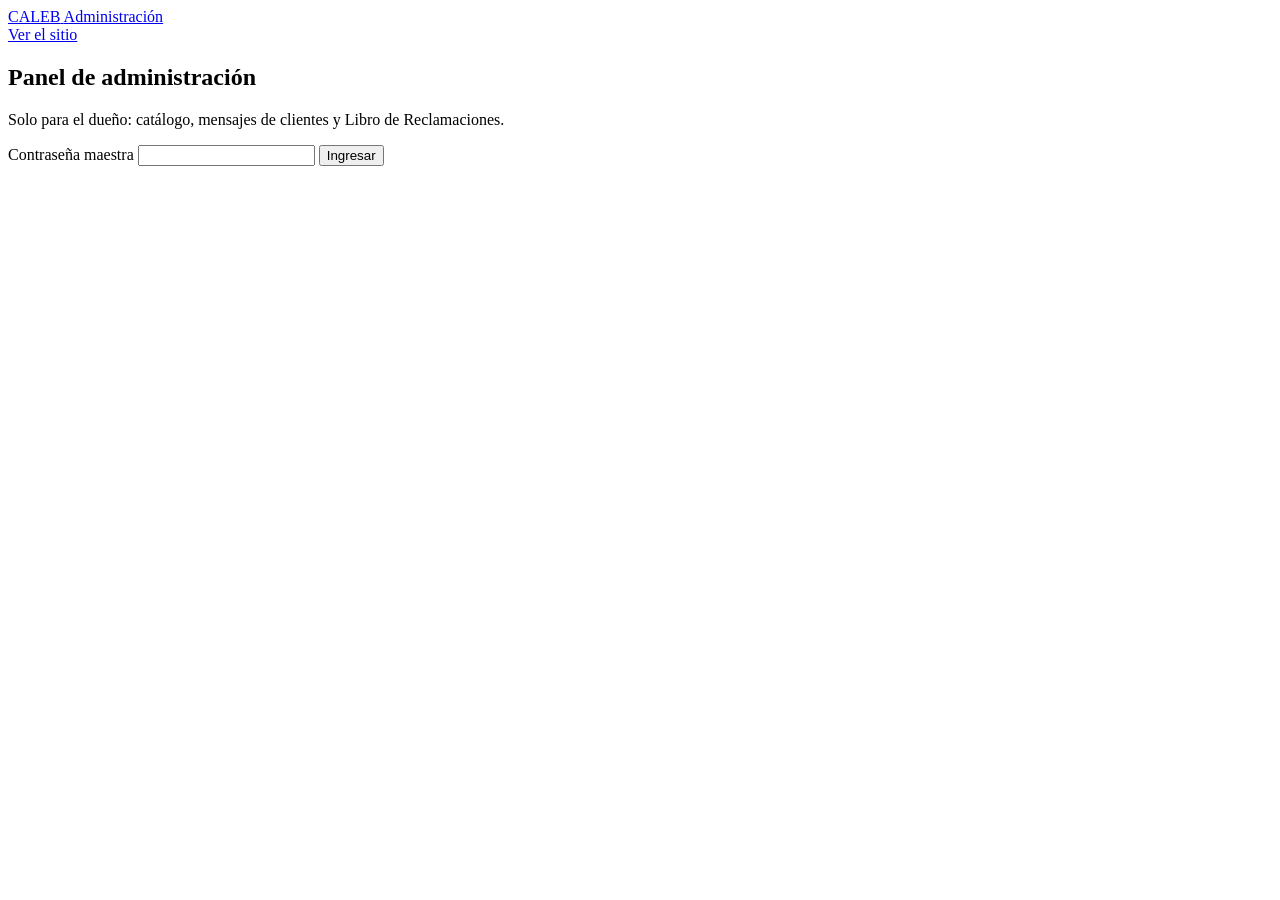
==== frontend/admin.html @ ba9e4fae "Remove the old site design; move the admin panel to the new one at /admin The old single-page design" ====
<!DOCTYPE html>
<html lang="es-PE">
<head>
    <meta charset="UTF-8">
    <meta name="viewport" content="width=device-width, initial-scale=1">
    <title>Administración | Novedades Caleb</title>
    <meta name="robots" content="noindex, nofollow">
    <meta name="theme-color" content="#232326">

    <link rel="preconnect" href="https://fonts.googleapis.com">
    <link rel="preconnect" href="https://fonts.gstatic.com" crossorigin>
    <link href="https://fonts.googleapis.com/css2?family=Big+Shoulders+Display:wght@600;700;800&family=Kaushan+Script&family=Shojumaru&family=Courgette&family=Instrument+Sans:ital,wght@0,400;0,500;0,600;1,400&display=swap" rel="stylesheet">
    <link rel="icon" type="image/png" sizes="32x32" href="/assets/logo/favicon-32.png">
    <link rel="icon" type="image/png" sizes="64x64" href="/assets/logo/favicon-64.png">
    <link rel="apple-touch-icon" href="/assets/logo/apple-touch-icon.png">
    <link rel="stylesheet" href="/css/site.css">
</head>
<body data-page="admin">

<!-- Panel del dueño: no aparece en el menú del sitio; se entra por /admin
     o por el enlace "Administración" del pie. Lógica en /js/admin.js -->
<header class="admin-bar">
    <a class="brand" href="/" aria-label="Novedades Caleb, ir al sitio">
        <span class="brand-name">CALEB</span>
        <span class="brand-sub">Administración</span>
    </a>
    <div class="admin-bar-actions">
        <a class="btn btn-ghost-light" href="/" target="_blank" rel="noopener">Ver el sitio</a>
        <button class="btn btn-tape" type="button" id="adm-logout" hidden>Cerrar sesión</button>
    </div>
</header>

<main id="contenido" class="admin-main">

    <!-- Ingreso -->
    <section class="admin-login" id="adm-login-view" aria-labelledby="adm-login-title">
        <form class="form admin-card" id="adm-login-form" novalidate>
            <h1 id="adm-login-title" class="admin-title">Panel de administración</h1>
            <p class="muted">Solo para el dueño: catálogo, mensajes de clientes y Libro de Reclamaciones.</p>
            <label class="field">
                <span>Contraseña maestra</span>
                <input type="password" id="adm-password" autocomplete="current-password" required>
            </label>
            <p class="form-error" id="adm-login-error" role="alert" hidden></p>
            <button class="btn btn-dark" type="submit">Ingresar</button>
        </form>
    </section>

    <!-- Panel -->
    <section class="admin-dash" id="adm-dash-view" aria-labelledby="adm-dash-title" hidden>
        <h1 id="adm-dash-title" class="admin-title">Panel de administración</h1>

        <ul class="admin-stats" aria-label="Resumen">
            <li><span>Productos activos</span><strong id="st-products">—</strong></li>
            <li><span>Categorías</span><strong id="st-categories">—</strong></li>
            <li><span>Mensajes</span><strong id="st-messages">—</strong></li>
            <li><span>Reclamos pendientes</span><strong id="st-claims">—</strong></li>
        </ul>

        <div class="admin-tabs" role="tablist" aria-label="Secciones del panel">
            <button role="tab" type="button" id="tab-inv" aria-controls="pane-inv" aria-selected="true">Inventario</button>
            <button role="tab" type="button" id="tab-new" aria-controls="pane-new" aria-selected="false" tabindex="-1">Añadir maniquí</button>
            <button role="tab" type="button" id="tab-msg" aria-controls="pane-msg" aria-selected="false" tabindex="-1">Mensajes</button>
            <button role="tab" type="button" id="tab-clm" aria-controls="pane-clm" aria-selected="false" tabindex="-1">Reclamaciones</button>
        </div>

        <div class="admin-pane" role="tabpanel" id="pane-inv" aria-labelledby="tab-inv">
            <div class="admin-table-wrap">
                <table class="admin-table">
                    <thead><tr><th>Producto</th><th>Categoría</th><th>Código</th><th>Stock</th><th><span class="sr-only">Acción</span></th></tr></thead>
                    <tbody id="adm-products"></tbody>
                </table>
            </div>
        </div>

        <div class="admin-pane" role="tabpanel" id="pane-new" aria-labelledby="tab-new" hidden>
            <form class="form admin-card admin-card-wide" id="adm-new-form" novalidate>
                <div class="field-row">
                    <label class="field"><span>Nombre</span><input name="name" required maxlength="120" placeholder="Maniquí femenino realista"></label>
                    <label class="field"><span>Categoría</span><select name="category_id" id="adm-categories" required></select></label>
                </div>
                <label class="field"><span>Descripción</span><textarea name="description" required maxlength="600" placeholder="Para qué sirve, cómo es y en qué vitrinas luce."></textarea></label>
                <div class="field-row">
                    <label class="field"><span>Material <em>(opcional)</em></span><input name="material" maxlength="80" placeholder="Fibra de vidrio"></label>
                    <label class="field"><span>Color <em>(opcional)</em></span><input name="color" maxlength="80" placeholder="Piel"></label>
                </div>
                <div class="field-row">
                    <label class="field"><span>Medidas <em>(opcional)</em></span><input name="dimensions" maxlength="80" placeholder="180 cm"></label>
                    <label class="field"><span>Stock <em>(unidades)</em></span><input name="stock" type="number" min="0" step="1" value="0"></label>
                </div>
                <div class="field-row admin-photo-row">
                    <label class="field">
                        <span>Foto <em>(ruta del archivo en /assets/productos/)</em></span>
                        <input name="image_url" id="adm-image" placeholder="/assets/productos/mi-maniqui.webp" pattern="/assets/productos/[\w\-]+\.(webp|png|jpg|jpeg)">
                    </label>
                    <figure class="admin-photo-preview"><img id="adm-image-preview" alt="Vista previa de la foto" hidden><figcaption id="adm-image-note" class="muted">Sin foto</figcaption></figure>
                </div>
                <label class="check"><input type="checkbox" name="is_featured"> Mostrar como destacado</label>
                <p class="form-error" id="adm-new-error" role="alert" hidden></p>
                <button class="btn btn-dark" type="submit">Guardar en el catálogo</button>
            </form>
        </div>

        <div class="admin-pane" role="tabpanel" id="pane-msg" aria-labelledby="tab-msg" hidden>
            <ul class="admin-list" id="adm-messages"></ul>
        </div>

        <div class="admin-pane" role="tabpanel" id="pane-clm" aria-labelledby="tab-clm" hidden>
            <ul class="admin-list" id="adm-claims"></ul>
        </div>
    </section>
</main>

<div class="toast" id="adm-toast" role="status" aria-live="polite" hidden></div>

<script src="/js/admin.js"></script>
</body>
</html>
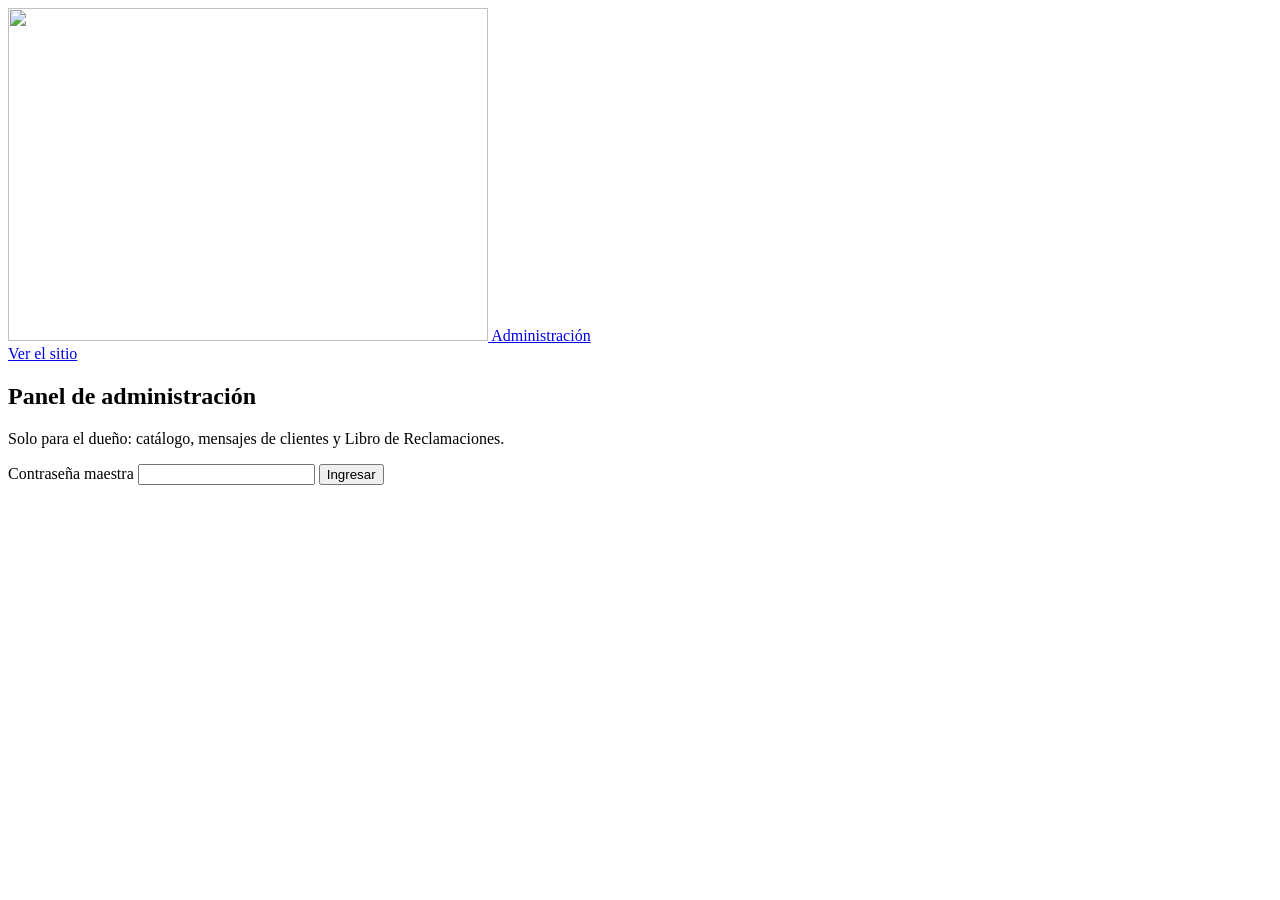
==== commit 04d17678: "feat: minimapa Google Maps, logo en cabecera, activar/desactivar productos y backend reestructurado " ====
--- a/frontend/admin.html
+++ b/frontend/admin.html
@@ -3,7 +3,7 @@
 <head>
     <meta charset="UTF-8">
     <meta name="viewport" content="width=device-width, initial-scale=1">
-    <title>Administración | Novedades Caleb</title>
+    <title>Administración | Maniquíes y Exhibidores Caleb</title>
     <meta name="robots" content="noindex, nofollow">
     <meta name="theme-color" content="#232326">
 
@@ -20,8 +20,8 @@
 <!-- Panel del dueño: no aparece en el menú del sitio; se entra por /admin
      o por el enlace "Administración" del pie. Lógica en /js/admin.js -->
 <header class="admin-bar">
-    <a class="brand" href="/" aria-label="Novedades Caleb, ir al sitio">
-        <span class="brand-name">CALEB</span>
+    <a class="brand" href="/" aria-label="Maniquíes y Exhibidores Caleb, ir al sitio">
+        <span class="brand-logo"><img src="/assets/logo/logo-caleb.webp" alt="" width="480" height="333" decoding="async" fetchpriority="high"></span>
         <span class="brand-sub">Administración</span>
     </a>
     <div class="admin-bar-actions">
@@ -59,6 +59,7 @@
 
         <div class="admin-tabs" role="tablist" aria-label="Secciones del panel">
             <button role="tab" type="button" id="tab-inv" aria-controls="pane-inv" aria-selected="true">Inventario</button>
+            <button role="tab" type="button" id="tab-cat" aria-controls="pane-cat" aria-selected="false" tabindex="-1">Categorías</button>
             <button role="tab" type="button" id="tab-new" aria-controls="pane-new" aria-selected="false" tabindex="-1">Añadir maniquí</button>
             <button role="tab" type="button" id="tab-msg" aria-controls="pane-msg" aria-selected="false" tabindex="-1">Mensajes</button>
             <button role="tab" type="button" id="tab-clm" aria-controls="pane-clm" aria-selected="false" tabindex="-1">Reclamaciones</button>
@@ -67,9 +68,27 @@
         <div class="admin-pane" role="tabpanel" id="pane-inv" aria-labelledby="tab-inv">
             <div class="admin-table-wrap">
                 <table class="admin-table">
-                    <thead><tr><th>Producto</th><th>Categoría</th><th>Código</th><th>Stock</th><th><span class="sr-only">Acción</span></th></tr></thead>
+                    <thead><tr><th>Producto</th><th>Categoría</th><th>Código</th><th>Stock</th><th>Estado</th><th><span class="sr-only">Acciones</span></th></tr></thead>
                     <tbody id="adm-products"></tbody>
                 </table>
+            </div>
+        </div>
+
+        <div class="admin-pane" role="tabpanel" id="pane-cat" aria-labelledby="tab-cat" hidden>
+            <div class="admin-category-layout">
+                <section class="admin-card admin-category-card" aria-labelledby="adm-category-list-title">
+                    <h2 class="admin-section-title" id="adm-category-list-title">Categorías actuales</h2>
+                    <ul class="admin-category-list" id="adm-category-list">
+                        <li class="admin-empty">Cargando categorías…</li>
+                    </ul>
+                </section>
+                <form class="form admin-card admin-category-form" id="adm-category-form" novalidate>
+                    <h2 class="admin-section-title">Añadir categoría</h2>
+                    <label class="field"><span>Nombre</span><input name="name" required maxlength="80" placeholder="Ej. Maniquíes de exhibición"></label>
+                    <label class="field"><span>Descripción <em>(opcional)</em></span><textarea name="description" maxlength="300" placeholder="Describe esta categoría."></textarea></label>
+                    <p class="form-error" id="adm-category-error" role="alert" hidden></p>
+                    <button class="btn btn-dark" type="submit">Guardar categoría</button>
+                </form>
             </div>
         </div>
 
@@ -111,6 +130,20 @@
     </section>
 </main>
 
+<dialog class="admin-dialog" id="adm-edit-dialog" aria-labelledby="adm-edit-title">
+    <form class="form admin-dialog-form" id="adm-edit-form" novalidate>
+        <h2 class="admin-title" id="adm-edit-title">Editar producto</h2>
+        <label class="field"><span>Nombre</span><input name="name" id="adm-edit-name" required maxlength="120"></label>
+        <label class="field"><span>Categoría</span><select name="category_id" id="adm-edit-category" required></select></label>
+        <label class="field"><span>Descripción</span><textarea name="description" id="adm-edit-description" required minlength="5" maxlength="1000" rows="5" placeholder="Para qué sirve, cómo es y en qué vitrinas luce."></textarea></label>
+        <p class="form-error" id="adm-edit-error" role="alert" hidden></p>
+        <div class="admin-dialog-actions">
+            <button class="btn btn-outline" id="adm-edit-cancel" type="button">Cancelar</button>
+            <button class="btn btn-dark" type="submit">Guardar cambios</button>
+        </div>
+    </form>
+</dialog>
+
 <div class="toast" id="adm-toast" role="status" aria-live="polite" hidden></div>
 
 <script src="/js/admin.js"></script>
